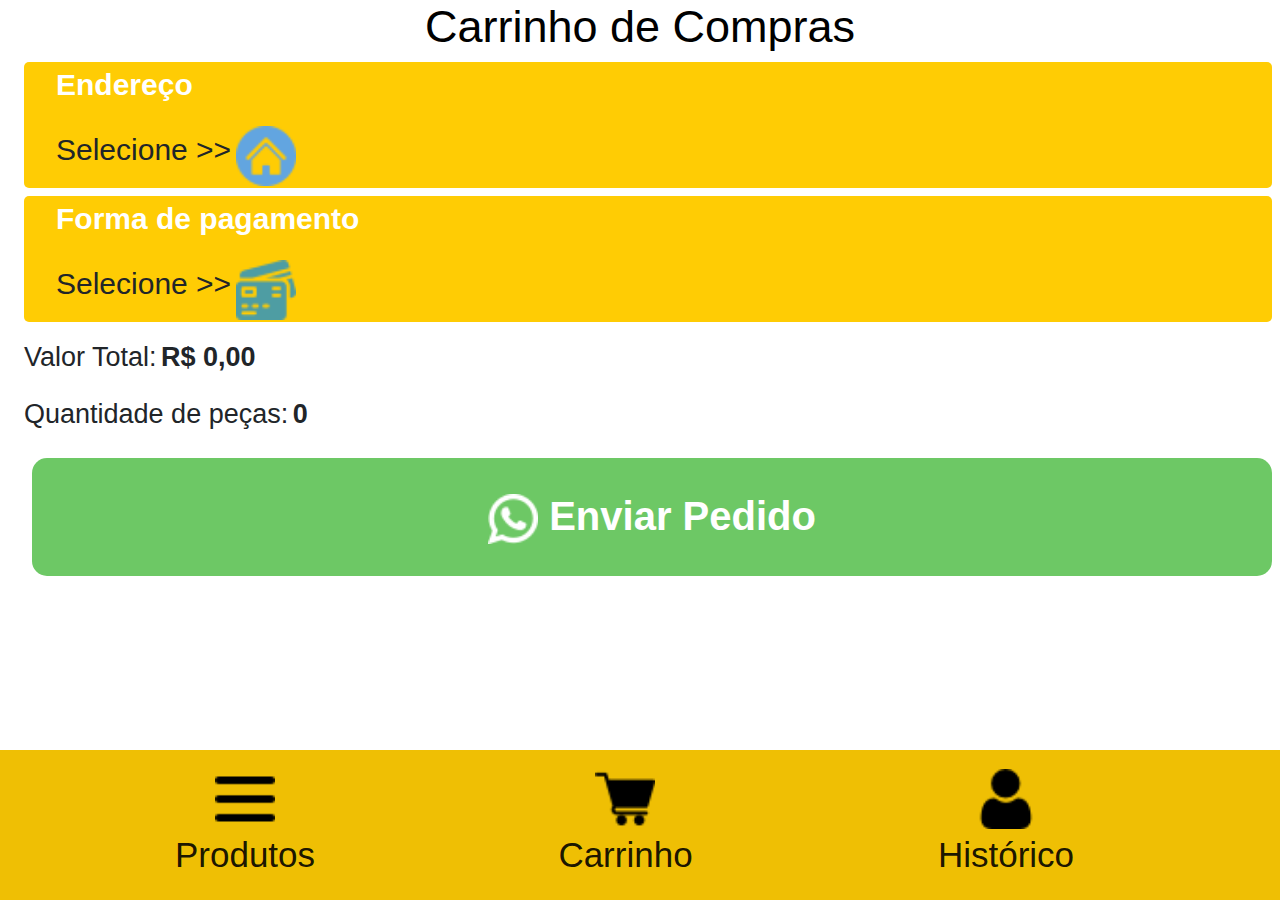
==== carrinho.html @ 77cc5bf8 "Add files via upload" ====
<!DOCTYPE html>
<html class="no-js" lang="pt">
<head>
    <title>Carrinho - ViCa Store</title>
    <link rel="stylesheet" href="https://maxcdn.bootstrapcdn.com/bootstrap/4.5.2/css/bootstrap.min.css">
    <link rel="stylesheet" href="css/styles.css">
</head>
<body>
    
    <div class="content">

        <h2 class="titulo-categoria">Carrinho de Compras</h2>

        <div class="content" style="margin-bottom: 70px;">   
            
            <div ID="lista-prod-carrinho">

                <!-- 
                <div class="container" ID="produto_1" style="margin-left: 0; margin-right: 0; max-width: 100%; padding-right: 15px;">                                
                    <div class="row span_12 componente-produto">
                        
                        <div class="col span_1" style="max-width: 21em;">
                            <img ID="foto-prod-sel" src="" alt="Imagem do Produto" class="img-fluid">
                        </div> 
                                                    
                        <div class="col span_10" style="padding-right: 0px;">
                            <div class="col span_12" style="padding-right: 0; padding-left: 0;">
                                <b ID="nome-prod-sel" style="color: white; font-size: 30px;"></b>
                            </div>
                            <div class="col span_12" style="padding-right: 0; padding-left: 0; margin-top: 15px;">
                                <b style="font-size: 27px; display: inline-block;">Quantidade: </b>
                                <p ID="qtd-prod-sel" style="text-decoration: none; font-size: 27px; display: inline-block;"></p>                                                              
                            </div>       
                                 <div class="col span_12" style="padding-right: 0; padding-left: 0;">
                                <b style="font-size: 27px; display: inline-block;">Tamanho: </b>
                                <p ID="tamanho-prod-sel" style="text-decoration: none; font-size: 27px; display: inline-block;"></p>                                                              
                            </div>
                            <div class="col span_12" style="padding-right: 0; padding-left: 0;">
                                <b style="font-size: 27px; display: inline-block;">Observação: </b>
                                <p ID="obs-prod-sel" style="text-decoration: none; font-size: 25px; display: inline-block; text-align: justify;"></p>                                                              
                            </div>                  
                            <div class="col-md-auto ms-auto" style="background-color: black; max-width: 15em; border-radius: 5px;">
                                <b class="fs-6" style="color: white; font-size: 25px;">Preço: </b>
                                <p ID="preco-prod-sel" style="color: white; text-decoration: none; font-size: 27px; display: inline-block;"></p> 
                            </div>                             
                        </div>  
                        
                        <div class="col span_1" style="max-width: 8em;">
                            <img ID="img_produto_1" src="img/excluir.png" alt="Excluir produto" class="img-fluid" data-value="12345" onclick="excluirItemCarrinho('valor')" style="margin-top: 160%; height: 60px; width: 60px;">
                        </div>                        
                    </div>                    
                </div> 
                -->
                
                
            </div>
              
            <div style="background-color: #FFCC04; margin-left: 1.5em; margin-right: 0.5em; border-radius: 5px; padding-left: 2em;">
                <b style="color: white; font-size: 30px;">Endereço</b>
                <br>
                <p style="text-decoration: none; font-size: 30px; margin-top: 20px; display: inline-block;">Selecione >></p>  
                <img ID="imgModalEndereco" src="img/botao-home.png" alt="cadastrar endereço" class="img-fluid" style="height: 60px; width: 60px;">     
                <div>
                    <b ID="nome-rua" style="font-size: 27px;"></b>
                    <b ID="numero" style="font-size: 27px;"></b>
                    <b ID="cep" style="font-size: 27px;"></b>
                </div>            
            </div>

            <div style="background-color: #FFCC04; margin-top: 0.5em; margin-left: 1.5em; margin-right: 0.5em; border-radius: 5px; padding-left: 2em;">
                <b style="color: white; font-size: 30px;">Forma de pagamento</b>
                <br>
                <p style="text-decoration: none; font-size: 30px; margin-top: 20px; display: inline-block;">Selecione >></p>  
                <img ID="imgModalPagamento" src="img/forma-de-pagamento.png" alt="Selecionar forma de pagamento" class="img-fluid" style="height: 60px; width: 60px;"> 
                <div>
                    <b ID="pagamento" style="font-size: 27px;"></b>
                </div>
            </div>
            
            
            <div>
                <div class="col span_12" style="padding-right: 0; padding-left: 0; margin-top: 15px; margin-left: 1.5em;">
                    <p style="text-decoration: none; font-size: 27px; display: inline-block;">Valor Total:</p>  
                    <b ID="valor-total" style="font-size: 27px; display: inline-block;"></b>  
                    <br>
                    <p style="text-decoration: none; font-size: 27px; display: inline-block;">Quantidade de peças:</p>  
                    <b ID="qtd-total-pecas" style="font-size: 27px; display: inline-block;"></b>                                                                               
                </div>  
                
            </div>

            <div style="margin-top: 0.5em; margin-right: 0.5em; border-radius: 5px; padding-left: 2em; margin-bottom: 150px;">
                <button id="btn-whats" type="button" class="btn" data-dismiss="modal" style="background-color: rgb(32, 172, 19); font-size: 60px; color: white; width: 100%; display: flex; justify-content: center; align-items: center; border-radius: 15px; padding-bottom: 20px;" disabled>                    
                    <span style="flex-grow: 1; text-align: center;">                                               
                        <a id="link-whatsapp" href="#" style="text-decoration: none; height: 50px; font-size: 40px; color: white; font-weight: bold; ">
                            <img src="img/whatsapp.png" alt="Ícone de adicionar" style="height: 50px; font-size: 40px; justify-content: right; align-items: right; pointer-events: none;"> 
                            Enviar Pedido
                        </a>
                    </span>
                </button>                
            </div>
                        
        </div>
        
    </div>

    <nav class="navbar navbar-expand-lg navbar-light bg-light fixed-bottom" style="background-color: #EFBF04; height: 150px;">
        <div class="container" style="background-color: #EFBF04; height: 150px; max-width: 100%;">
            <div class="row span_12 d-flex justify-content-center" style="margin-inline-start: 7em;">
                <div class="col span_4" style="max-width: 33%;">
                    <!-- Ícone 1 -->
                    <a class="navbar-brand" href="index.html" style="font-size: 35px;">
                        <img src="img/menu.png" alt="Produtos" height="60" class="d-inline-block align-top">
                        Produtos
                    </a>
                </div>
                <div class="col span_4" style="max-width: 33%;">
                    <!-- Ícone 2  -->
                    <a class="navbar-brand" href="#" style="font-size: 35px;">
                        <img src="img/shopping-cart.png" alt="Carrinho" height="60" class="d-inline-block align-top">
                        Carrinho
                    </a>
                </div>
                <div class="col span_4" style="max-width: 33%;">
                    <!-- Ícone 3 -->
                    <a class="navbar-brand" href="#" style="font-size: 35px;">
                        <img src="img/user.png" alt="Histórico" height="60" class="d-inline-block align-top">
                        Histórico
                    </a>
                </div>
            </div>
        </div>
    </nav>        

    <!-- Modal Produto-->
    <div class="modal" id="myModal">
        <div class="modal-dialog">
            <div class="modal-content bg-warning"> <!-- Adicione a classe bg-warning aqui -->
                          
                <!-- Modal Body -->
                <div class="modal-body container span_12">
                    <button ID="btnFecharModal" type="button" class="close" data-dismiss="modal" style="color: white;">&times;</button>
                    <h4 style="color: white; margin-left: 0.5em;">Heineken</h4>
                    <div class="row justify-content-center" style="margin: 0.5em; border-radius: 5px; max-height: 15em;">
                        <img src="img/produtos/legging-aracaju.webp" alt="Imagem do Produto" class="img-fluid" style="width: 100%; height: 100%; max-height: 15em;">
                    </div>
                    <div style="margin: 1em;">
                        <p>Cerveja heineken, 600ml, gelada, com álcool, embalagem de vidro.</p>
                    </div>
                
                    <div style="margin: 1em;">
                        <b style="color: white;">R$ 6,99</b>
                    </div>
                
                    <div style="margin: 1em;">
                        <b>Observação</b>
                    </div>
                
                    <div class="row" style="margin: 1em;">
                        <div class="col">
                            <textarea class="form-control"></textarea>
                        </div>
                    </div>                
                </div>
                
                
                <!-- Modal Footer -->
                <div class="modal-footer d-flex justify-content-between">
                    <div ID="divQuantidadeProduto">
                        <a class="navbar-brand" href="#" style="margin-right: 0;">
                            <img src="img/botao-de-menos.png" alt="Diminuir quantidade">                        
                        </a>                    
                        <b style="margin: 1em;">1</b>
                        <a class="navbar-brand" href="#">
                            <img src="img/botao-mais.png" alt="Aumentar quantidade">                        
                        </a>
                    </div>
                    <div>
                        <button type="button" class="btn btn-dark" data-dismiss="modal" style="background-color: black;">
                            <img src="img/carrinho-branco.png" alt="Ícone de adicionar" style="width: 16px; height: 16px; margin-right: 5px;">Adicionar
                        </button>
                    </div>               
                </div>

                
            </div>
        </div>
    </div>

    <!-- Modal Endereço -->
    <div class="modal" id="modalEndereco">
        <div class="modal-dialog" style="max-width: 95%; max-height: 70%;">
            <div class="modal-content bg-warning"> <!-- Adicione a classe bg-warning aqui -->
                          
                <!-- Modal Body -->
                <div class="modal-body container span_12">
                    <button ID="btnFecharModalEndereco" type="button" class="close" data-dismiss="modal" style="color: white; font-size: 80px;">&times;</button>
                    <h4 style="color: white; margin-left: 0.5em; color: white; font-size: 50px;">Qual o local de entrega?</h4>
                    
                    <div style="margin: 1em;">
                        <b style="font-size: 40px;">Qual seu nome?</b>
                    </div>
                    <div style="margin: 1em;">
                        <input ID="inpt-nome" type="text" style="width: 100%; border-color: #FFCC04; border-radius: 5px; font-size: 40px;">
                        <p ID="msg-nome" style="font-size: 30px; color: red; visibility: hidden;">Preencha seu Nome</p>
                    </div> 

                    <div style="margin: 1em;">
                        <b style="font-size: 40px;">Qual seu sobrenome?</b>
                    </div>
                    <div style="margin: 1em;">
                        <input ID="inpt-sobrenome" type="text" style="width: 100%; border-color: #FFCC04; border-radius: 5px; font-size: 40px;">
                    </div>       

                    <div style="margin: 1em;">
                        <b style="font-size: 40px;">Qual seu Whatsapp?</b>
                    </div>
                    <div style="margin: 1em;">
                        <input type="text" id="telefoneInput" placeholder="(99) 99999-9999" style="width: 100%; border-color: #FFCC04; border-radius: 5px; font-size: 40px;">
                        <p ID="msg-whats" style="font-size: 30px; color: red; visibility: hidden;">Preencha seu Whatsapp</p>
                    </div>                     
                
                    <div style="margin: 1em;">
                        <b style="font-size: 40px;">Rua / Avenida</b>
                    </div>
                    <div style="margin: 1em;">
                        <input ID="inpt-rua" type="text" style="width: 100%; border-color: #FFCC04; border-radius: 5px; font-size: 40px;">
                        <p ID="msg-rua" style="font-size: 30px; color: red; visibility: hidden;">Preencha sua Rua</p>
                    </div> 

                    <div style="margin: 1em;">
                        <b style="font-size: 40px;">Número</b>
                    </div>
                    <div style="margin: 1em;">
                        <input ID="inpt-numero" type="number" style="width: 100%; border-color: #FFCC04; border-radius: 5px; font-size: 40px;">
                        <p ID="msg-numero" style="font-size: 30px; color: red; visibility: hidden;">Preencha o número</p>
                    </div> 

                    <div style="margin: 1em;">
                        <b style="font-size: 40px;">CEP</b>
                    </div>
                    <div style="margin: 1em;">
                        <input id="numero-cep" type="text" style="width: 100%; border-color: #FFCC04; border-radius: 5px; font-size: 40px;">
                    </div>                     
              
                </div>
                                
                <!-- Modal Footer -->
                <div class="modal-footer d-flex justify-content-between">
                    <div ></div>
                    <div class="row justify-content-end"> <!-- Use justify-content-end para alinhar à direita -->
                        <button ID="btnConfirmarModalEndereco" type="button" class="btn btn-dark" data-dismiss="modal" style="background-color: black; font-size: 50px;">
                            Confirmar
                        </button>
                    </div>               
                </div>                
            </div>
        </div>
    </div>

    <!-- Modal Forma de Pagamento -->
    <div class="modal" id="modalFormaPagamento">
        <div class="modal-dialog" style="max-width: 90%; max-height: 90%;">
            <div class="modal-content bg-warning"> <!-- Adicione a classe bg-warning aqui -->
                          
                <!-- Modal Body -->
                <div class="modal-body container span_12">
                    <button ID="btnFecharModalPagamento" type="button" class="close" data-dismiss="modal" style="color: white; font-size: 80px;">&times;</button>
                    <h4 style="color: white; color: white; font-size: 45px;">Qual a forma de pagamento?</h4>
                
                    <div style="margin: 1em;">
                        <form>
                            <br>
                            <input type="radio" id="opcao1" name="opcao" value="Pix">
                            <label for="pix"><b style="font-size: 40px;">Pix</b></label><br>
                            <hr style="border-color: #ccc;">
                
                            <input type="radio" id="opcao2" name="opcao" value="Dinheiro">
                            <label for="dinheiro"><b style="font-size: 40px;">Dinheiro</b></label><br>
                            <hr style="border-color: #ccc;">
                
                            <input type="radio" id="opcao3" name="opcao" value="Débito">
                            <label for="debito" style="margin-bottom: 0;"><b style="font-size: 40px;">Débito</b></label><br>
                            <p style="font-size:30px; margin-top: 0px; margin-left: 2em;">Levamos a máquininha de cartão.</p>
                            <hr style="border-color: #ccc;">
                
                            <input type="radio" id="opcao4" name="opcao" value="Crédito">
                            <label for="credito" style="margin-bottom: 0;"><b style="font-size: 40px;">Crédito</b></label><br>
                            <p style="font-size:30px; margin-top: 0px; margin-left: 2em;">Levamos a máquininha de cartão.</p>
                        </form>
                    </div>
                </div>
                
                
                                
                <!-- Modal Footer -->
                <div class="modal-footer d-flex justify-content-between">
                    <div ></div>
                    <div class="row justify-content-end"> <!-- Use justify-content-end para alinhar à direita -->
                        <button ID="btnConfirmarFormaPagt" type="button" class="btn btn-dark" data-dismiss="modal" style="background-color: black; font-size: 50px;">
                            Confirmar
                        </button>
                    </div>               
                </div>                
            </div>
        </div>
    </div>


    <!-- jQuery -->
    <script src="https://ajax.googleapis.com/ajax/libs/jquery/3.5.1/jquery.min.js"></script>

    <!-- Bootstrap JS -->
    <script src="https://cdnjs.cloudflare.com/ajax/libs/popper.js/1.16.0/umd/popper.min.js"></script>
    <script src="https://maxcdn.bootstrapcdn.com/bootstrap/4.5.2/js/bootstrap.min.js"></script>



    <!-- Biblioteca de ícones (Font Awesome) 
    <script src="https://cdnjs.cloudflare.com/ajax/libs/font-awesome/6.0.0-beta3/js/all.min.js"></script>-->
    <script src="https://cdn.jsdelivr.net/npm/bootstrap@5.3.0-alpha1/dist/js/bootstrap.bundle.min.js"></script>


    <script src="https://code.jquery.com/jquery-3.6.0.min.js"></script>

    <script src="js/script.js"></script>
    
</body>
</html>
---- css/styles.css ----
body, html {
    margin: 0;
    padding: 0;
}

.top-bar {
    position: relative;
    width: 100%;
    height: 200px; /* Altura da barra */
    /*background-color: #333;  Cor de fundo da barra */
    overflow: hidden;
}

.background-image {
    position: absolute;
    top: 0;
    left: 0;
    width: 100%;
    height: 100%;
    object-fit: cover; /* Ajusta a imagem de fundo para cobrir todo o espaço disponível */
    z-index: -1; /* Coloca a imagem de fundo atrás da imagem redonda */
}

.profile-image {
    position: absolute;
    top: 50%; /* Centraliza verticalmente */
    left: 50%; /* Centraliza horizontalmente */
    transform: translate(-50%, -50%); /* Move a imagem redonda para o centro */
    width: 190px; /* Largura da imagem redonda */
    height: 190px; /* Altura da imagem redonda */
    border-radius: 50%; /* Torna a imagem redonda */
    border: 3px solid white; /* Borda branca */
}
/* Estilos para a barra de navegação */

.navbar {
    position: fixed;
    bottom: 0;
    left: 0;
    width: 100%;
    background-color: #EFBF04;
    display: flex;
    justify-content: space-around;
    padding: 10px 0;
    color: #EFBF04;
    height: 150px;
    max-width: 100%;
}

.div-icone {
    max-width: 33%
}

.div-icone a {
    font-size: 35px;
}

.navbar a {
    color: black;
    text-decoration: none;
    display: flex;
    flex-direction: column;
    align-items: center;
    position: relative; /* Adicionado para alinhar a linha */
    padding-left: 1em;
    padding-right: 5em;
}

.navbar a:not(:last-child)::after {
    content: '';
    position: absolute;
    right: 0;
    top: 10%;
    bottom: 10%;
    width: 1px;
    background-color: #fff;
}

.navbar a:hover {
    color: #ccc;
}

/* Estilos para os ícones */
.navbar i {
    font-size: 24px;
}

/* Estilos para o texto abaixo dos ícones */
.navbar span {
    font-size: 12px;
    margin-top: 5px;
}

/* Estilo texto Nome da Loja */
.titulo-loja {
    color: #FFCC04;
    text-align: center;
    font-size: 50px;
}
.tempo-entrega {
    color: black;
    text-align: center;     
    margin-bottom: 1em;  
    font-size: 30px;     
}
.titulo-categoria {
    color: black;
    text-align: center;
    font-size: 45px;
}

.div-produto {
    margin-left: 0; 
    margin-right: 0; 
    max-width: 100%; 
    padding-right: 15px;
}
.componente-produto {
    background-color: #FFCC04;
    margin: 0.5em;
    height: 31em;
    border-radius: 5px;
    padding: 1em;
    width: 100%;
    margin-right: 0;
}
.componente-produto img {
    max-height: 30em;
    border-radius: 5px;
    border-top: 20px;
}
.div-img {
    max-width: 21em;
}

.nome-produto {
    color: white; 
    font-size: 30px;
}

.desc-produto {
    text-decoration: none; 
    font-size: 25px; 
    text-align: justify;
}

.larg100 {
    max-width: 100%;
}

/* preço preto */
.preco-preto {
    color: white; 
    font-size: 25px;
}

.div-preco {
    background-color: black; 
    max-width: 10em; 
    border-radius: 5px;
}
.div-preco b {
    color: white; 
    font-size: 25px;
}

/* Estilizando os botões de rádio */
input[type="radio"] {
    -webkit-appearance: none; /* Remove a aparência padrão do navegador */
    -moz-appearance: none;
    appearance: none;
    width: 35px; /* Define a largura */
    height: 35px; /* Define a altura */
    border-radius: 0; /* Remove o arredondamento */
    border: 2px solid black; /* Adiciona uma borda */
    margin-right: 5px; /* Espaçamento entre os botões */
    margin-top: 10px; 
}

/* Estilizando os botões de rádio quando estão marcados */
input[type="radio"]:checked {            
    background-color: gray; /* Cor de fundo quando marcado */
    border-color: black; /* Cor da borda quando marcado */
}

/* Estilo dos botões de tamanho */
.tamanho {
    display: inline-block;
    width: 90px;
    height: 90px;
    border: 1px solid #636161;
    margin: 5px;
    text-align: center;
    line-height: 90px;
    cursor: pointer;
    font-size: 40px;
}
.selecionado {
    background-color: #f0f0f0;
    border: 2px solid rgb(11, 236, 98);
}

/* Modal grande */
.modal-dialog {
    max-width: 100%;
    max-height: 100%;
    margin-top: 5em;
    margin-left: 0.5em;
    margin-right: 0.5em;
}

.scrollable-div {
    width: 100vw; /* largura igual à largura da viewport */
    height: 100vh; /* altura igual à altura da viewport */
    overflow: auto; /* adiciona barras de rolagem quando necessário */
}

.sessao {
    margin-bottom: 70px; 
    margin-right: 0;
}

.div-modal {
    margin-right: 5px; 
    margin-left: 5px; 
    max-height: 100%; 
    max-width: 100%;
}

.btn-fecha-modal {
    color: white; 
    font-size: 60px;
}

.nome-prod-modal{
    color: white; 
    font-size: 50px;
}

.div-foto-modal{
    margin: 0.5em; 
    border-radius: 5px; 
    max-height: 70%;
    max-width: 75%; 
    margin-left: 3em; 
    margin-bottom: 1em;
}

.div-foto-modal img{
    max-height: 100%; 
    max-width: 100%;
}

.btn-prev-next{
    background-color: rgba(122, 122, 120, 0.692); 
    height: 50px; 
    width: 50px; 
    border-radius: 50%;
}

.div-preco-modal{
    padding: 1em;;
}

.div-preco-modal b {
    font-size: 40px; 
    color: white;
}

.div-preco-modal p {
    font-size: 35px;
    color: white;
}

.marg-1em {
    margin: 1em;
}

/* Estilo do balão flutuante */
#successBalloon {
    display: none;
    position: fixed;
    top: 50%;
    left: 50%;
    transform: translate(-50%, -50%);
    background-color: rgb(20, 194, 247);
    color: white;
    padding: 10px 20px;
    border-radius: 5px;
    box-shadow: 0 0 10px rgba(0, 0, 0, 0.1);
    z-index: 1000;
    font-family: Arial, sans-serif;
    font-size: 40px;
}
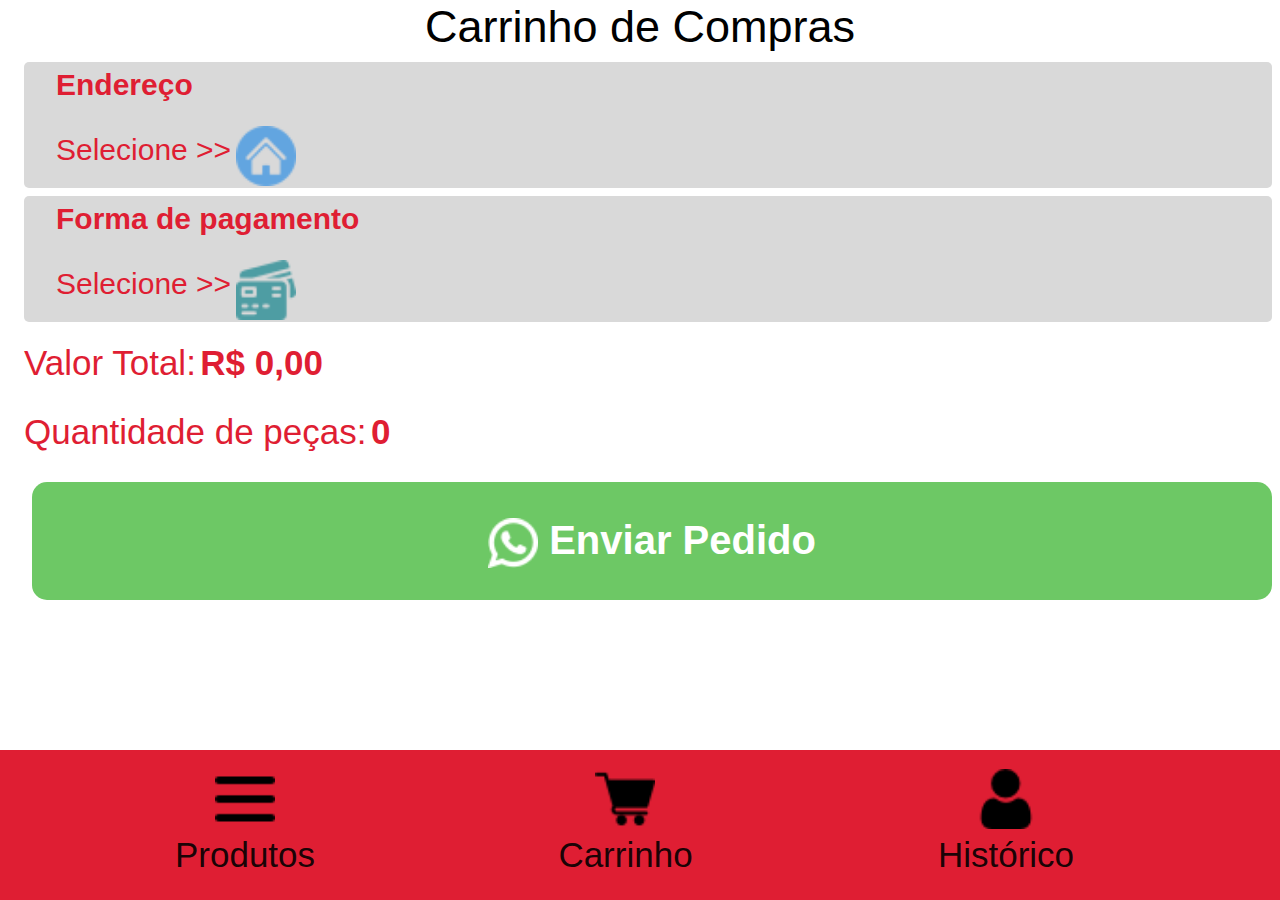
==== commit b20b74fa: "Add files via upload" ====
--- a/carrinho.html
+++ b/carrinho.html
@@ -1,7 +1,7 @@
 <!DOCTYPE html>
-<html class="no-js" lang="pt">
+<html class="no-js" lang="en">
 <head>
-    <title>Carrinho - ViCa Store</title>
+    <title>Carrinho - Use ViCa Store</title>
     <link rel="stylesheet" href="https://maxcdn.bootstrapcdn.com/bootstrap/4.5.2/css/bootstrap.min.css">
     <link rel="stylesheet" href="css/styles.css">
 </head>
@@ -55,10 +55,10 @@
                 
             </div>
               
-            <div style="background-color: #FFCC04; margin-left: 1.5em; margin-right: 0.5em; border-radius: 5px; padding-left: 2em;">
-                <b style="color: white; font-size: 30px;">Endereço</b>
+            <div style="background-color: #d9d9d9; margin-left: 1.5em; margin-right: 0.5em; border-radius: 5px; padding-left: 2em;">
+                <b style="color: #df1e33 ; font-size: 30px;">Endereço</b>
                 <br>
-                <p style="text-decoration: none; font-size: 30px; margin-top: 20px; display: inline-block;">Selecione >></p>  
+                <p style="text-decoration: none; font-size: 30px; margin-top: 20px; display: inline-block; color: #df1e33 ;">Selecione >></p>  
                 <img ID="imgModalEndereco" src="img/botao-home.png" alt="cadastrar endereço" class="img-fluid" style="height: 60px; width: 60px;">     
                 <div>
                     <b ID="nome-rua" style="font-size: 27px;"></b>
@@ -67,10 +67,10 @@
                 </div>            
             </div>
 
-            <div style="background-color: #FFCC04; margin-top: 0.5em; margin-left: 1.5em; margin-right: 0.5em; border-radius: 5px; padding-left: 2em;">
-                <b style="color: white; font-size: 30px;">Forma de pagamento</b>
+            <div style="background-color: #d9d9d9; margin-top: 0.5em; margin-left: 1.5em; margin-right: 0.5em; border-radius: 5px; padding-left: 2em;">
+                <b style="color: #df1e33 ; font-size: 30px;">Forma de pagamento</b>
                 <br>
-                <p style="text-decoration: none; font-size: 30px; margin-top: 20px; display: inline-block;">Selecione >></p>  
+                <p style="text-decoration: none; font-size: 30px; margin-top: 20px; display: inline-block; color: #df1e33 ;">Selecione >></p>  
                 <img ID="imgModalPagamento" src="img/forma-de-pagamento.png" alt="Selecionar forma de pagamento" class="img-fluid" style="height: 60px; width: 60px;"> 
                 <div>
                     <b ID="pagamento" style="font-size: 27px;"></b>
@@ -80,11 +80,11 @@
             
             <div>
                 <div class="col span_12" style="padding-right: 0; padding-left: 0; margin-top: 15px; margin-left: 1.5em;">
-                    <p style="text-decoration: none; font-size: 27px; display: inline-block;">Valor Total:</p>  
-                    <b ID="valor-total" style="font-size: 27px; display: inline-block;"></b>  
+                    <p style="text-decoration: none; font-size: 35px; display: inline-block; color: #df1e33 ;">Valor Total:</p>  
+                    <b ID="valor-total" style="font-size: 35px; display: inline-block; color: #df1e33 ;"></b>  
                     <br>
-                    <p style="text-decoration: none; font-size: 27px; display: inline-block;">Quantidade de peças:</p>  
-                    <b ID="qtd-total-pecas" style="font-size: 27px; display: inline-block;"></b>                                                                               
+                    <p style="text-decoration: none; font-size: 35px; display: inline-block; color: #df1e33 ;">Quantidade de peças:</p>  
+                    <b ID="qtd-total-pecas" style="font-size: 35px; display: inline-block; color: #df1e33 ;"></b>                                                                               
                 </div>  
                 
             </div>
@@ -104,8 +104,8 @@
         
     </div>
 
-    <nav class="navbar navbar-expand-lg navbar-light bg-light fixed-bottom" style="background-color: #EFBF04; height: 150px;">
-        <div class="container" style="background-color: #EFBF04; height: 150px; max-width: 100%;">
+    <nav class="navbar navbar-expand-lg navbar-light bg-light fixed-bottom" style="background-color: #df1e33; height: 150px;">
+        <div class="container" style="background-color: #df1e33; height: 150px; max-width: 100%;">
             <div class="row span_12 d-flex justify-content-center" style="margin-inline-start: 7em;">
                 <div class="col span_4" style="max-width: 33%;">
                     <!-- Ícone 1 -->
@@ -119,6 +119,7 @@
                     <a class="navbar-brand" href="#" style="font-size: 35px;">
                         <img src="img/shopping-cart.png" alt="Carrinho" height="60" class="d-inline-block align-top">
                         Carrinho
+                        <span class="cart-count" id="cartCount" hidden ><p ID="qtdCarrinhoIcone" style="font-size: 25px; margin-left: 7px;"></p></span>  
                     </a>
                 </div>
                 <div class="col span_4" style="max-width: 33%;">
@@ -135,7 +136,7 @@
     <!-- Modal Produto-->
     <div class="modal" id="myModal">
         <div class="modal-dialog">
-            <div class="modal-content bg-warning"> <!-- Adicione a classe bg-warning aqui -->
+            <div class="modal-content bg-warning" style="background-color: #df1e33; color: #df1e33;"> <!-- Adicione a classe bg-warning aqui -->
                           
                 <!-- Modal Body -->
                 <div class="modal-body container span_12">
@@ -189,42 +190,42 @@
 
     <!-- Modal Endereço -->
     <div class="modal" id="modalEndereco">
-        <div class="modal-dialog" style="max-width: 95%; max-height: 70%;">
-            <div class="modal-content bg-warning"> <!-- Adicione a classe bg-warning aqui -->
+        <div class="modal-dialog" style="max-width: 95%; max-height: 70%; background-color: #d9d9d9">
+            <div class="modal-content bg-warning" style="background-color: #df1e33; color: #df1e33;"> <!-- Adicione a classe bg-warning aqui -->
                           
                 <!-- Modal Body -->
                 <div class="modal-body container span_12">
-                    <button ID="btnFecharModalEndereco" type="button" class="close" data-dismiss="modal" style="color: white; font-size: 80px;">&times;</button>
-                    <h4 style="color: white; margin-left: 0.5em; color: white; font-size: 50px;">Qual o local de entrega?</h4>
+                    <button ID="btnFecharModalEndereco" type="button" class="close" data-dismiss="modal" style="color: #df1e33; font-size: 80px;">&times;</button>
+                    <h4 style="color: white; margin-left: 0.5em; color: #df1e33; font-size: 50px;">Qual o local de entrega?</h4>
                     
                     <div style="margin: 1em;">
                         <b style="font-size: 40px;">Qual seu nome?</b>
                     </div>
                     <div style="margin: 1em;">
-                        <input ID="inpt-nome" type="text" style="width: 100%; border-color: #FFCC04; border-radius: 5px; font-size: 40px;">
-                        <p ID="msg-nome" style="font-size: 30px; color: red; visibility: hidden;">Preencha seu Nome</p>
+                        <input ID="inpt-nome" type="text" style="width: 100%; border-color: #df1e33; border-radius: 5px; font-size: 40px;">
+                        <p ID="msg-nome" style="font-size: 30px; color: white; visibility: hidden;">Preencha seu Nome</p>
                     </div> 
 
                     <div style="margin: 1em;">
                         <b style="font-size: 40px;">Qual seu sobrenome?</b>
                     </div>
                     <div style="margin: 1em;">
-                        <input ID="inpt-sobrenome" type="text" style="width: 100%; border-color: #FFCC04; border-radius: 5px; font-size: 40px;">
+                        <input ID="inpt-sobrenome" type="text" style="width: 100%; border-color: #df1e33; border-radius: 5px; font-size: 40px;">
                     </div>       
 
                     <div style="margin: 1em;">
                         <b style="font-size: 40px;">Qual seu Whatsapp?</b>
                     </div>
                     <div style="margin: 1em;">
-                        <input type="text" id="telefoneInput" placeholder="(99) 99999-9999" style="width: 100%; border-color: #FFCC04; border-radius: 5px; font-size: 40px;">
-                        <p ID="msg-whats" style="font-size: 30px; color: red; visibility: hidden;">Preencha seu Whatsapp</p>
+                        <input type="text" id="telefoneInput" placeholder="(99) 99999-9999" style="width: 100%; border-color: #df1e33; border-radius: 5px; font-size: 40px;">
+                        <p ID="msg-whats" style="font-size: 30px; color: white; visibility: hidden;">Preencha seu Whatsapp</p>
                     </div>                     
                 
                     <div style="margin: 1em;">
                         <b style="font-size: 40px;">Rua / Avenida</b>
                     </div>
                     <div style="margin: 1em;">
-                        <input ID="inpt-rua" type="text" style="width: 100%; border-color: #FFCC04; border-radius: 5px; font-size: 40px;">
+                        <input ID="inpt-rua" type="text" style="width: 100%; border-color: #df1e33; border-radius: 5px; font-size: 40px;">
                         <p ID="msg-rua" style="font-size: 30px; color: red; visibility: hidden;">Preencha sua Rua</p>
                     </div> 
 
@@ -232,7 +233,7 @@
                         <b style="font-size: 40px;">Número</b>
                     </div>
                     <div style="margin: 1em;">
-                        <input ID="inpt-numero" type="number" style="width: 100%; border-color: #FFCC04; border-radius: 5px; font-size: 40px;">
+                        <input ID="inpt-numero" type="number" style="width: 100%; border-color: #df1e33; border-radius: 5px; font-size: 40px;">
                         <p ID="msg-numero" style="font-size: 30px; color: red; visibility: hidden;">Preencha o número</p>
                     </div> 
 
@@ -240,7 +241,7 @@
                         <b style="font-size: 40px;">CEP</b>
                     </div>
                     <div style="margin: 1em;">
-                        <input id="numero-cep" type="text" style="width: 100%; border-color: #FFCC04; border-radius: 5px; font-size: 40px;">
+                        <input id="numero-cep" type="text" style="width: 100%; border-color: #df1e33; border-radius: 5px; font-size: 40px;">
                     </div>                     
               
                 </div>
@@ -249,7 +250,7 @@
                 <div class="modal-footer d-flex justify-content-between">
                     <div ></div>
                     <div class="row justify-content-end"> <!-- Use justify-content-end para alinhar à direita -->
-                        <button ID="btnConfirmarModalEndereco" type="button" class="btn btn-dark" data-dismiss="modal" style="background-color: black; font-size: 50px;">
+                        <button ID="btnConfirmarModalEndereco" type="button" class="btn btn-dark" data-dismiss="modal" style="background-color: #df1e33; font-size: 50px;">
                             Confirmar
                         </button>
                     </div>               
@@ -261,12 +262,12 @@
     <!-- Modal Forma de Pagamento -->
     <div class="modal" id="modalFormaPagamento">
         <div class="modal-dialog" style="max-width: 90%; max-height: 90%;">
-            <div class="modal-content bg-warning"> <!-- Adicione a classe bg-warning aqui -->
+            <div class="modal-content bg-warning" style="color: #df1e33;"> <!-- Adicione a classe bg-warning aqui -->
                           
                 <!-- Modal Body -->
                 <div class="modal-body container span_12">
-                    <button ID="btnFecharModalPagamento" type="button" class="close" data-dismiss="modal" style="color: white; font-size: 80px;">&times;</button>
-                    <h4 style="color: white; color: white; font-size: 45px;">Qual a forma de pagamento?</h4>
+                    <button ID="btnFecharModalPagamento" type="button" class="close" data-dismiss="modal" style="color: #df1e33; font-size: 80px;">&times;</button>
+                    <h4 style="color: #df1e33; font-size: 45px;">Qual a forma de pagamento?</h4>
                 
                     <div style="margin: 1em;">
                         <form>
@@ -297,7 +298,7 @@
                 <div class="modal-footer d-flex justify-content-between">
                     <div ></div>
                     <div class="row justify-content-end"> <!-- Use justify-content-end para alinhar à direita -->
-                        <button ID="btnConfirmarFormaPagt" type="button" class="btn btn-dark" data-dismiss="modal" style="background-color: black; font-size: 50px;">
+                        <button ID="btnConfirmarFormaPagt" type="button" class="btn btn-dark" data-dismiss="modal" style="background-color: #df1e33; font-size: 50px;">
                             Confirmar
                         </button>
                     </div>               
